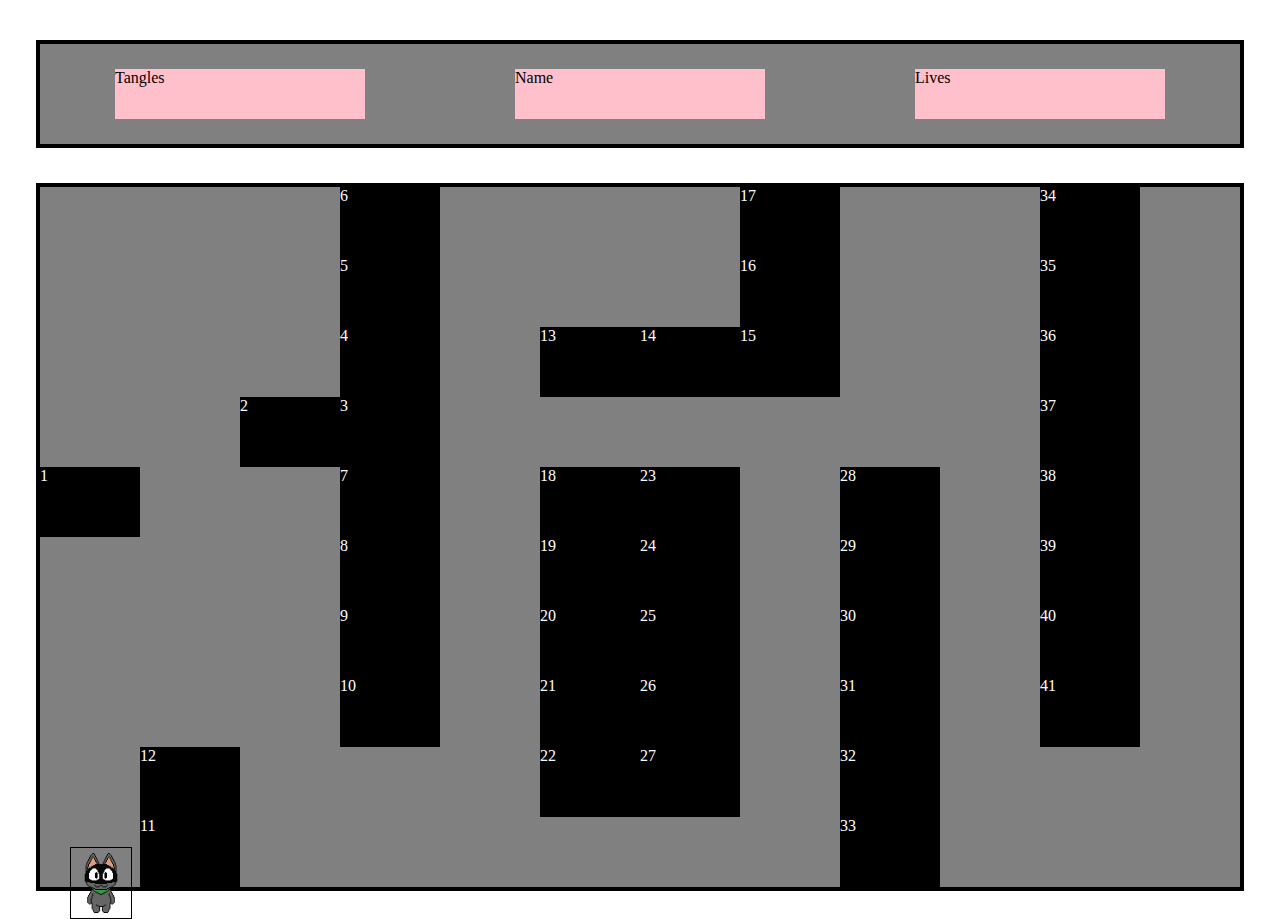
==== main.html @ 9133f144 "cat movement" ====
<!DOCTYPE html>
<html lang="en">

<head>
    <meta charset="UTF-8">
    <meta name="viewport" content="width=device-width, initial-scale=1.0">
    <link rel="stylesheet" href="./style.css">
    <script src="./index.js" type="module" defer></script>
    <title>Cat-otic</title>
</head>

<body>
    <div class="info">
        <div id="tangles" class="box">Tangles</div>
        <div id="name" class="box">Name</div>
        <div id="lives" class="box">Lives</div>
    </div>

    <div id="main-board">
       <div id="wall1" class="walls">1</div>
        <div id="wall2" class="walls">2</div>
        <div id="wall3" class="walls">3</div>
        <div id="wall4" class="walls">4</div>
        <div id="wall5" class="walls">5</div>
        <div id="wall6" class="walls">6</div>
        <div id="wall7" class="walls">7</div>
        <div id="wall8" class="walls">8</div>
        <div id="wall9" class="walls">9</div>
        <div id="wall10" class="walls">10</div>
        <div id="wall11" class="walls">11</div>
        <div id="wall12" class="walls">12</div>
        <div id="wall13" class="walls">13</div>
        <div id="wall14" class="walls">14</div>
        <div id="wall15" class="walls">15</div>
        <div id="wall16" class="walls">16</div>
        <div id="wall17" class="walls">17</div>
        <div id="wall18" class="walls">18</div>
        <div id="wall19" class="walls">19</div>
        <div id="wall20" class="walls">20</div>
        <div id="wall21" class="walls">21</div>
        <div id="wall22" class="walls">22</div>
        <div id="wall23" class="walls">23</div>
        <div id="wall24" class="walls">24</div>
        <div id="wall25" class="walls">25</div>
        <div id="wall26" class="walls">26</div>
        <div id="wall27" class="walls">27</div>
        <div id="wall28" class="walls">28</div>
        <div id="wall29" class="walls">29</div>
        <div id="wall30" class="walls">30</div>
        <div id="wall31" class="walls">31</div>
        <div id="wall32" class="walls">32</div>
        <div id="wall33" class="walls">33</div>
        <div id="wall34" class="walls">34</div>
        <div id="wall35" class="walls">35</div>
        <div id="wall36" class="walls">36</div>
        <div id="wall37" class="walls">37</div>
        <div id="wall38" class="walls">38</div>
        <div id="wall39" class="walls">39</div>
        <div id="wall40" class="walls">40</div>
        <div id="wall41" class="walls">41</div>
    </div>


</body>

</html>
---- style.css ----
.info {
    background-color: grey;
    display: flex;
    flex-direction: row;
    height: 100px;
    width: 1200px;
    margin: 0 auto;
    justify-content: space-around;
    align-items: center;
    margin-top: 40px;
    border: 4px solid;
}

.box {
    background-color: pink;
    height: 50px;
    width: 250px;
}

#main-board {
    background-color: grey;
    display: flex;
    height: 700px;
    width: 1200px;
    margin: 0 auto;
    margin-top: 35px;
    position: relative;
    border: 4px solid;
}

.walls {
    color: white;
    background-color: black;
    height: 70px;
    width: 100px;
}

#wall1 {
    margin-top: 280px;
    position: absolute;
}

#wall2 {
    margin-top: 210px;
    margin-left: 200px;
    position: absolute;
}

#wall3 {
    margin-top: 210px;
    margin-left: 300px;
    position: absolute;
}

#wall4 {
    margin-top: 140px;
    margin-left: 300px;
    position: absolute;
}

#wall5 {
    margin-top: 70px;
    margin-left: 300px;
    position: absolute;
}

#wall6 {
    margin-top: 0%;
    margin-left: 300px;
    position: absolute;
}

#wall7 {
    margin-top: 280px;
    margin-left: 300px;
    position: absolute;
}

#wall8 {
    margin-top: 350px;
    margin-left: 300px;
    position: absolute;
}

#wall9 {
    margin-top: 420px;
    margin-left: 300px;
    position: absolute;
}

#wall10 {
    margin-top: 490px;
    margin-left: 300px;
    position: absolute;
}

#wall11 {
    margin-top: 630px;
    margin-left: 100px;
    position: absolute;
}

#wall12 {
    margin-top: 560px;
    margin-left: 100px;
    position: absolute;
}

#wall13 {
    margin-top: 140px;
    margin-left: 500px;
    position: absolute;
}

#wall14 {
    margin-top: 140px;
    margin-left: 600px;
    position: absolute;
}

#wall15 {
    margin-top: 140px;
    margin-left: 700px;
    position: absolute;
}

#wall16 {
    margin-top: 70px;
    margin-left: 700px;
    position: absolute;
}

#wall17 {
    margin-top: 0px;
    margin-left: 700px;
    position: absolute;
}

#wall18 {
    margin-top: 280px;
    margin-left: 500px;
    position: absolute;
}

#wall19 {
    margin-top: 350px;
    margin-left: 500px;
    position: absolute;
}

#wall20 {
    margin-top: 420px;
    margin-left: 500px;
    position: absolute;
}

#wall21 {
    margin-top: 490px;
    margin-left: 500px;
    position: absolute;
}

#wall22 {
    margin-top: 560px;
    margin-left: 500px;
    position: absolute;
}

#wall23 {    
    margin-top: 280px;
    margin-left: 600px;
    position: absolute;
}

#wall24 {
    margin-top: 350px;
    margin-left: 600px;
    position: absolute;
}

#wall25 {
    margin-top: 420px;
    margin-left: 600px;
    position: absolute;
}

#wall26 {
    margin-top: 490px;
    margin-left: 600px;
    position: absolute;
}

#wall27 {
    margin-top: 560px;
    margin-left: 600px;
    position: absolute;
}

#wall28 {
    margin-top: 280px;
    margin-left: 800px;
    position: absolute;
}

#wall29 {
    margin-top: 350px;
    margin-left: 800px;
    position: absolute;
}

#wall30 {
    margin-top: 420px;
    margin-left: 800px;
    position: absolute;
}

#wall31 {
    margin-top: 490px;
    margin-left: 800px;
    position: absolute;
}
#wall32 {
    margin-top: 560px;
    margin-left: 800px;
    position: absolute;
}
#wall33 {
    margin-top: 630px;
    margin-left: 800px;
    position: absolute;
}
#wall34 {
    margin-top: 0px;
    margin-left: 1000px;
    position: absolute;
}
#wall35 {
    margin-top: 70px;
    margin-left: 1000px;
    position: absolute;
}
#wall36 {
    margin-top: 140px;
    margin-left: 1000px;
    position: absolute;
}
#wall37 {
    margin-top: 210px;
    margin-left: 1000px;
    position: absolute;
}
#wall38 {
    margin-top: 280px;
    margin-left: 1000px;
    position: absolute;
}
#wall39 {
    margin-top: 350px;
    margin-left: 1000px;
    position: absolute;
}
#wall40 {
    margin-top: 420px;
    margin-left: 1000px;
    position: absolute;
}
#wall41 {
    margin-top: 490px;
    margin-left: 1000px;
    position: absolute;
}

#cat {
    height: 70px;
    width: 60px;
    position: absolute;
    background-image: url(./source/img/michi\ juego.png);
    background-repeat: no-repeat;
    background-size: contain;
    border: solid 1px black;
    background-position: center;
}
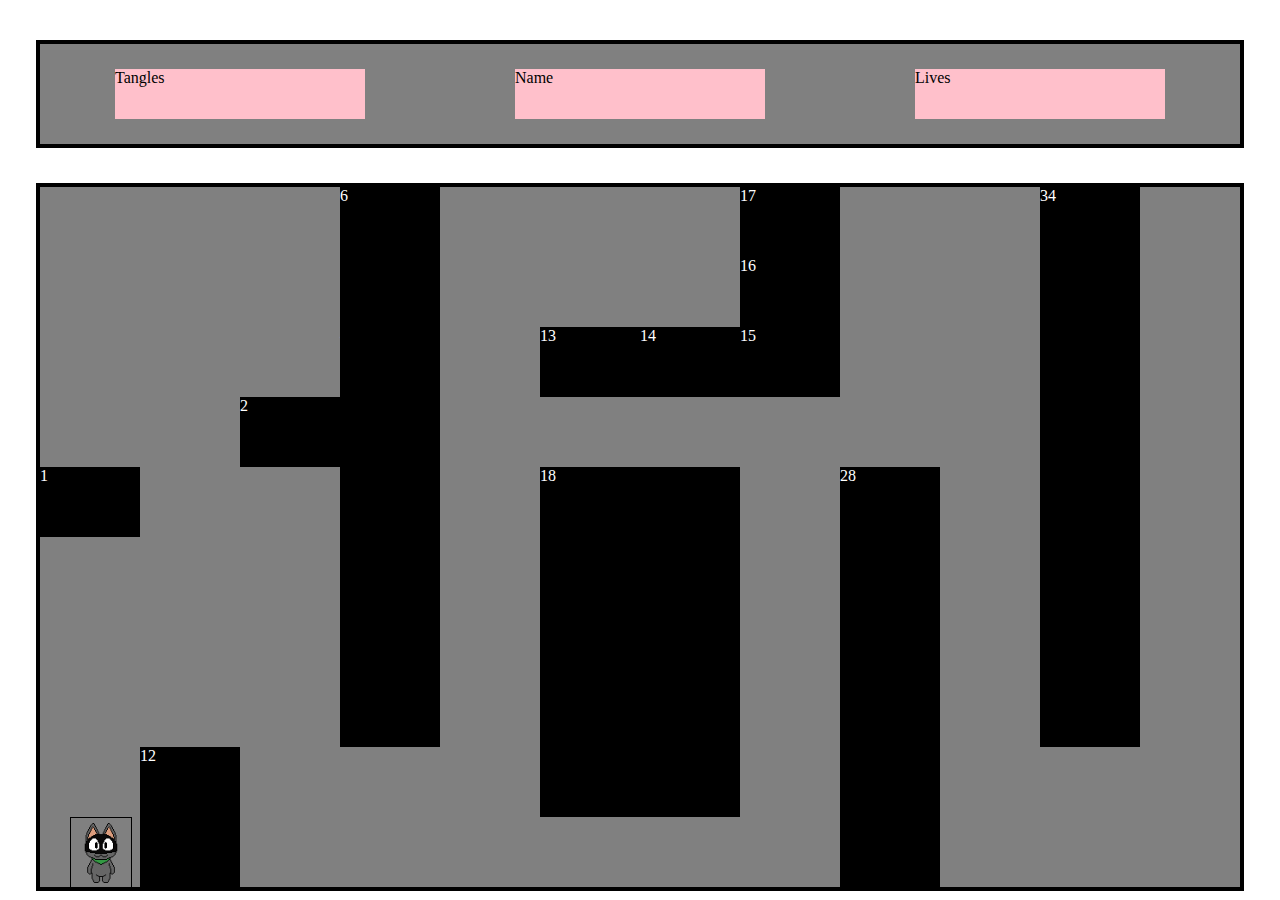
==== commit 7a53e2f0: "Fallo colisiones" ====
--- a/main.html
+++ b/main.html
@@ -23,11 +23,6 @@
         <div id="wall4" class="walls">4</div>
         <div id="wall5" class="walls">5</div>
         <div id="wall6" class="walls">6</div>
-        <div id="wall7" class="walls">7</div>
-        <div id="wall8" class="walls">8</div>
-        <div id="wall9" class="walls">9</div>
-        <div id="wall10" class="walls">10</div>
-        <div id="wall11" class="walls">11</div>
         <div id="wall12" class="walls">12</div>
         <div id="wall13" class="walls">13</div>
         <div id="wall14" class="walls">14</div>
@@ -35,29 +30,11 @@
         <div id="wall16" class="walls">16</div>
         <div id="wall17" class="walls">17</div>
         <div id="wall18" class="walls">18</div>
-        <div id="wall19" class="walls">19</div>
-        <div id="wall20" class="walls">20</div>
-        <div id="wall21" class="walls">21</div>
-        <div id="wall22" class="walls">22</div>
-        <div id="wall23" class="walls">23</div>
-        <div id="wall24" class="walls">24</div>
-        <div id="wall25" class="walls">25</div>
-        <div id="wall26" class="walls">26</div>
-        <div id="wall27" class="walls">27</div>
+       
         <div id="wall28" class="walls">28</div>
-        <div id="wall29" class="walls">29</div>
-        <div id="wall30" class="walls">30</div>
-        <div id="wall31" class="walls">31</div>
-        <div id="wall32" class="walls">32</div>
-        <div id="wall33" class="walls">33</div>
+        
         <div id="wall34" class="walls">34</div>
-        <div id="wall35" class="walls">35</div>
-        <div id="wall36" class="walls">36</div>
-        <div id="wall37" class="walls">37</div>
-        <div id="wall38" class="walls">38</div>
-        <div id="wall39" class="walls">39</div>
-        <div id="wall40" class="walls">40</div>
-        <div id="wall41" class="walls">41</div>
+       
     </div>
 
 
--- a/style.css
+++ b/style.css
@@ -28,248 +28,6 @@
     border: 4px solid;
 }
 
-.walls {
-    color: white;
-    background-color: black;
-    height: 70px;
-    width: 100px;
-}
-
-#wall1 {
-    margin-top: 280px;
-    position: absolute;
-}
-
-#wall2 {
-    margin-top: 210px;
-    margin-left: 200px;
-    position: absolute;
-}
-
-#wall3 {
-    margin-top: 210px;
-    margin-left: 300px;
-    position: absolute;
-}
-
-#wall4 {
-    margin-top: 140px;
-    margin-left: 300px;
-    position: absolute;
-}
-
-#wall5 {
-    margin-top: 70px;
-    margin-left: 300px;
-    position: absolute;
-}
-
-#wall6 {
-    margin-top: 0%;
-    margin-left: 300px;
-    position: absolute;
-}
-
-#wall7 {
-    margin-top: 280px;
-    margin-left: 300px;
-    position: absolute;
-}
-
-#wall8 {
-    margin-top: 350px;
-    margin-left: 300px;
-    position: absolute;
-}
-
-#wall9 {
-    margin-top: 420px;
-    margin-left: 300px;
-    position: absolute;
-}
-
-#wall10 {
-    margin-top: 490px;
-    margin-left: 300px;
-    position: absolute;
-}
-
-#wall11 {
-    margin-top: 630px;
-    margin-left: 100px;
-    position: absolute;
-}
-
-#wall12 {
-    margin-top: 560px;
-    margin-left: 100px;
-    position: absolute;
-}
-
-#wall13 {
-    margin-top: 140px;
-    margin-left: 500px;
-    position: absolute;
-}
-
-#wall14 {
-    margin-top: 140px;
-    margin-left: 600px;
-    position: absolute;
-}
-
-#wall15 {
-    margin-top: 140px;
-    margin-left: 700px;
-    position: absolute;
-}
-
-#wall16 {
-    margin-top: 70px;
-    margin-left: 700px;
-    position: absolute;
-}
-
-#wall17 {
-    margin-top: 0px;
-    margin-left: 700px;
-    position: absolute;
-}
-
-#wall18 {
-    margin-top: 280px;
-    margin-left: 500px;
-    position: absolute;
-}
-
-#wall19 {
-    margin-top: 350px;
-    margin-left: 500px;
-    position: absolute;
-}
-
-#wall20 {
-    margin-top: 420px;
-    margin-left: 500px;
-    position: absolute;
-}
-
-#wall21 {
-    margin-top: 490px;
-    margin-left: 500px;
-    position: absolute;
-}
-
-#wall22 {
-    margin-top: 560px;
-    margin-left: 500px;
-    position: absolute;
-}
-
-#wall23 {    
-    margin-top: 280px;
-    margin-left: 600px;
-    position: absolute;
-}
-
-#wall24 {
-    margin-top: 350px;
-    margin-left: 600px;
-    position: absolute;
-}
-
-#wall25 {
-    margin-top: 420px;
-    margin-left: 600px;
-    position: absolute;
-}
-
-#wall26 {
-    margin-top: 490px;
-    margin-left: 600px;
-    position: absolute;
-}
-
-#wall27 {
-    margin-top: 560px;
-    margin-left: 600px;
-    position: absolute;
-}
-
-#wall28 {
-    margin-top: 280px;
-    margin-left: 800px;
-    position: absolute;
-}
-
-#wall29 {
-    margin-top: 350px;
-    margin-left: 800px;
-    position: absolute;
-}
-
-#wall30 {
-    margin-top: 420px;
-    margin-left: 800px;
-    position: absolute;
-}
-
-#wall31 {
-    margin-top: 490px;
-    margin-left: 800px;
-    position: absolute;
-}
-#wall32 {
-    margin-top: 560px;
-    margin-left: 800px;
-    position: absolute;
-}
-#wall33 {
-    margin-top: 630px;
-    margin-left: 800px;
-    position: absolute;
-}
-#wall34 {
-    margin-top: 0px;
-    margin-left: 1000px;
-    position: absolute;
-}
-#wall35 {
-    margin-top: 70px;
-    margin-left: 1000px;
-    position: absolute;
-}
-#wall36 {
-    margin-top: 140px;
-    margin-left: 1000px;
-    position: absolute;
-}
-#wall37 {
-    margin-top: 210px;
-    margin-left: 1000px;
-    position: absolute;
-}
-#wall38 {
-    margin-top: 280px;
-    margin-left: 1000px;
-    position: absolute;
-}
-#wall39 {
-    margin-top: 350px;
-    margin-left: 1000px;
-    position: absolute;
-}
-#wall40 {
-    margin-top: 420px;
-    margin-left: 1000px;
-    position: absolute;
-}
-#wall41 {
-    margin-top: 490px;
-    margin-left: 1000px;
-    position: absolute;
-}
-
 #cat {
     height: 70px;
     width: 60px;
@@ -279,4 +37,119 @@
     background-size: contain;
     border: solid 1px black;
     background-position: center;
+}
+
+.walls {
+    color: white;
+    background-color: black;
+    height: 70px;
+    width: 100px;
+}
+
+#wall1 {
+    top: 280px;
+    position: absolute;
+}
+
+#wall2 {
+    top: 210px;
+    left: 200px;
+    position: absolute;
+}
+
+#wall3 {
+    top: 210px;
+    left: 300px;
+    position: absolute;
+}
+
+#wall4 {
+    top: 140px;
+    left: 300px;
+    position: absolute;
+}
+
+#wall5 {
+    top: 70px;
+    left: 300px;
+    position: absolute;
+}
+
+#wall6 {
+    top: 0;
+    left: 300px;
+    height: 560px;
+    position: absolute;
+}
+
+
+#wall12 {
+    top: 560px;
+    left: 100px;
+    height: 140px;
+    position: absolute;
+}
+
+#wall13 {
+    top: 140px;
+    left: 500px;
+    position: absolute;
+}
+
+#wall14 {
+    top: 140px;
+    left: 600px;
+    position: absolute;
+}
+
+#wall15 {
+    top: 140px;
+    left: 700px;
+    position: absolute;
+}
+
+#wall16 {
+    top: 70px;
+    left: 700px;
+    position: absolute;
+}
+
+#wall17 {
+    top: 0px;
+    left: 700px;
+    position: absolute;
+}
+
+#wall18 {
+    top: 280px;
+    left: 500px;
+    width: 200px;
+    height: 350px;
+    position: absolute;
+}
+
+#wall28 {
+    top: 280px;
+    left: 800px;
+    height: 420px;
+    position: absolute;
+}
+
+#wall34 {
+    top: 0px;
+    left: 1000px;
+    height: 560px;
+    position: absolute;
+}
+
+
+#cat {
+    height: 70px;
+    width: 60px;
+    position: absolute;
+    background-image: url(./source/img/michi\ juego.png);
+    background-repeat: no-repeat;
+    background-size: contain;
+    /**border: solid 1px black;**/
+    background-position: center;
 }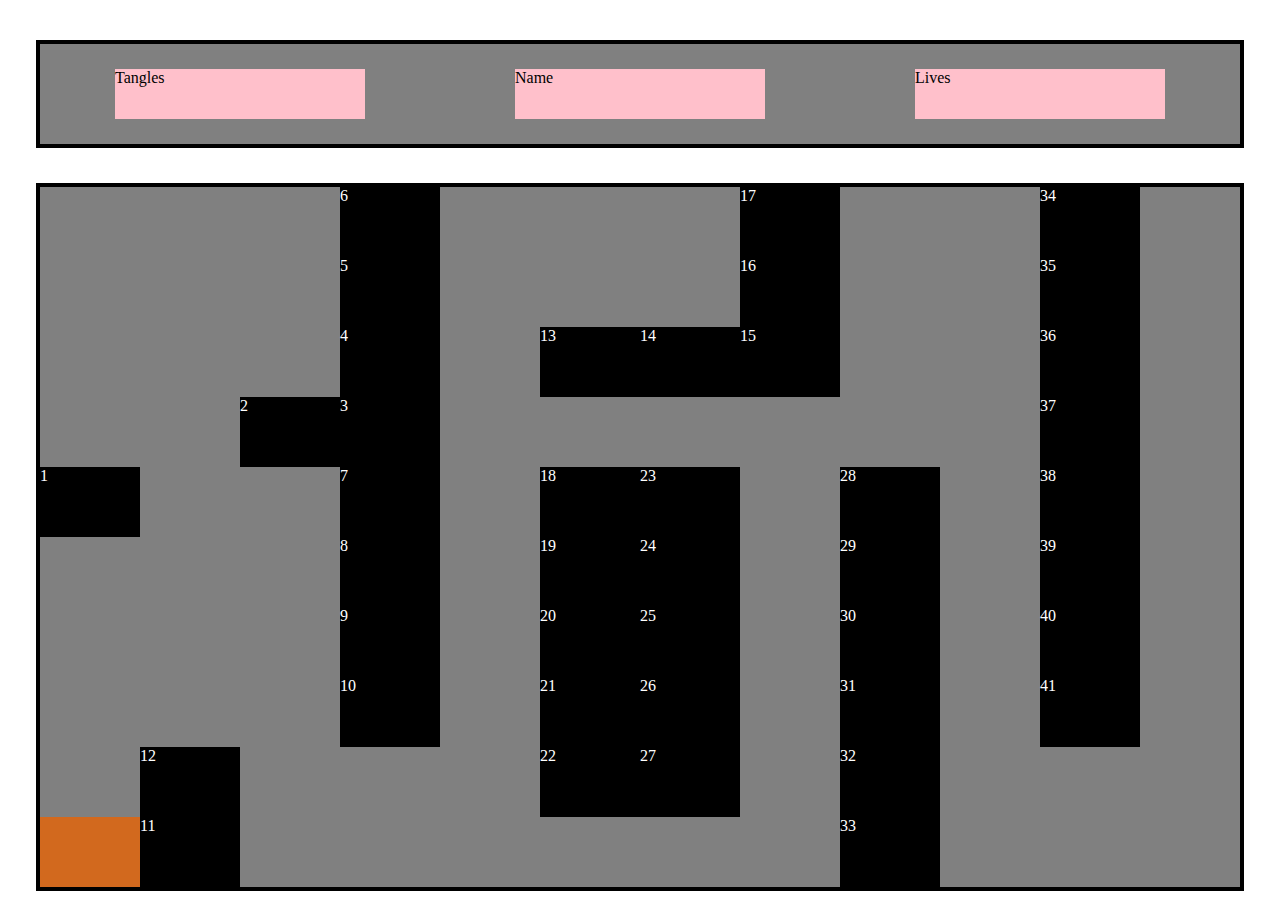
==== commit de01e8cf: "collisions done" ====
--- a/main.html
+++ b/main.html
@@ -17,12 +17,17 @@
     </div>
 
     <div id="main-board">
-       <div id="wall1" class="walls">1</div>
+        <div id="wall1" class="walls">1</div>
         <div id="wall2" class="walls">2</div>
         <div id="wall3" class="walls">3</div>
         <div id="wall4" class="walls">4</div>
         <div id="wall5" class="walls">5</div>
         <div id="wall6" class="walls">6</div>
+        <div id="wall7" class="walls">7</div>
+        <div id="wall8" class="walls">8</div>
+        <div id="wall9" class="walls">9</div>
+        <div id="wall10" class="walls">10</div>
+        <div id="wall11" class="walls">11</div>
         <div id="wall12" class="walls">12</div>
         <div id="wall13" class="walls">13</div>
         <div id="wall14" class="walls">14</div>
@@ -30,10 +35,29 @@
         <div id="wall16" class="walls">16</div>
         <div id="wall17" class="walls">17</div>
         <div id="wall18" class="walls">18</div>
-       
+        <div id="wall19" class="walls">19</div>
+        <div id="wall20" class="walls">20</div>
+        <div id="wall21" class="walls">21</div>
+        <div id="wall22" class="walls">22</div>
+        <div id="wall23" class="walls">23</div>
+        <div id="wall24" class="walls">24</div>
+        <div id="wall25" class="walls">25</div>
+        <div id="wall26" class="walls">26</div>
+        <div id="wall27" class="walls">27</div>
         <div id="wall28" class="walls">28</div>
-        
+        <div id="wall29" class="walls">29</div>
+        <div id="wall30" class="walls">30</div>
+        <div id="wall31" class="walls">31</div>
+        <div id="wall32" class="walls">32</div>
+        <div id="wall33" class="walls">33</div>
         <div id="wall34" class="walls">34</div>
+        <div id="wall35" class="walls">35</div>
+        <div id="wall36" class="walls">36</div>
+        <div id="wall37" class="walls">37</div>
+        <div id="wall38" class="walls">38</div>
+        <div id="wall39" class="walls">39</div>
+        <div id="wall40" class="walls">40</div>
+        <div id="wall41" class="walls">41</div>
        
     </div>
 
--- a/style.css
+++ b/style.css
@@ -30,13 +30,14 @@
 
 #cat {
     height: 70px;
-    width: 60px;
-    position: absolute;
-    background-image: url(./source/img/michi\ juego.png);
+    width: 100px;
+    position: absolute;
+    background-color: chocolate;
+   /*background-image: url(./source/img/michi\ juego.png);
     background-repeat: no-repeat;
     background-size: contain;
     border: solid 1px black;
-    background-position: center;
+    background-position: center;*/
 }
 
 .walls {
@@ -47,109 +48,236 @@
 }
 
 #wall1 {
-    top: 280px;
+    margin-top: 280px;
     position: absolute;
 }
 
 #wall2 {
-    top: 210px;
-    left: 200px;
+    margin-top: 210px;
+    margin-left: 200px;
     position: absolute;
 }
 
 #wall3 {
-    top: 210px;
-    left: 300px;
+    margin-top: 210px;
+    margin-left: 300px;
     position: absolute;
 }
 
 #wall4 {
-    top: 140px;
-    left: 300px;
+    margin-top: 140px;
+    margin-left: 300px;
     position: absolute;
 }
 
 #wall5 {
-    top: 70px;
-    left: 300px;
+    margin-top: 70px;
+    margin-left: 300px;
     position: absolute;
 }
 
 #wall6 {
-    top: 0;
-    left: 300px;
-    height: 560px;
-    position: absolute;
-}
-
+    margin-top: 0%;
+    margin-left: 300px;
+    position: absolute;
+}
+
+#wall7 {
+    margin-top: 280px;
+    margin-left: 300px;
+    position: absolute;
+}
+
+#wall8 {
+    margin-top: 350px;
+    margin-left: 300px;
+    position: absolute;
+}
+
+#wall9 {
+    margin-top: 420px;
+    margin-left: 300px;
+    position: absolute;
+}
+
+#wall10 {
+    margin-top: 490px;
+    margin-left: 300px;
+    position: absolute;
+}
+
+#wall11 {
+    margin-top: 630px;
+    margin-left: 100px;
+    position: absolute;
+}
 
 #wall12 {
-    top: 560px;
-    left: 100px;
-    height: 140px;
+    margin-top: 560px;
+    margin-left: 100px;
     position: absolute;
 }
 
 #wall13 {
-    top: 140px;
-    left: 500px;
+    margin-top: 140px;
+    margin-left: 500px;
     position: absolute;
 }
 
 #wall14 {
-    top: 140px;
-    left: 600px;
+    margin-top: 140px;
+    margin-left: 600px;
     position: absolute;
 }
 
 #wall15 {
-    top: 140px;
-    left: 700px;
+    margin-top: 140px;
+    margin-left: 700px;
     position: absolute;
 }
 
 #wall16 {
-    top: 70px;
-    left: 700px;
+    margin-top: 70px;
+    margin-left: 700px;
     position: absolute;
 }
 
 #wall17 {
-    top: 0px;
-    left: 700px;
+    margin-top: 0px;
+    margin-left: 700px;
     position: absolute;
 }
 
 #wall18 {
-    top: 280px;
-    left: 500px;
-    width: 200px;
-    height: 350px;
+    margin-top: 280px;
+    margin-left: 500px;
+    position: absolute;
+}
+
+#wall19 {
+    margin-top: 350px;
+    margin-left: 500px;
+    position: absolute;
+}
+
+#wall20 {
+    margin-top: 420px;
+    margin-left: 500px;
+    position: absolute;
+}
+
+#wall21 {
+    margin-top: 490px;
+    margin-left: 500px;
+    position: absolute;
+}
+
+#wall22 {
+    margin-top: 560px;
+    margin-left: 500px;
+    position: absolute;
+}
+
+#wall23 {    
+    margin-top: 280px;
+    margin-left: 600px;
+    position: absolute;
+}
+
+#wall24 {
+    margin-top: 350px;
+    margin-left: 600px;
+    position: absolute;
+}
+
+#wall25 {
+    margin-top: 420px;
+    margin-left: 600px;
+    position: absolute;
+}
+
+#wall26 {
+    margin-top: 490px;
+    margin-left: 600px;
+    position: absolute;
+}
+
+#wall27 {
+    margin-top: 560px;
+    margin-left: 600px;
     position: absolute;
 }
 
 #wall28 {
-    top: 280px;
-    left: 800px;
-    height: 420px;
-    position: absolute;
-}
-
+    margin-top: 280px;
+    margin-left: 800px;
+    position: absolute;
+}
+
+#wall29 {
+    margin-top: 350px;
+    margin-left: 800px;
+    position: absolute;
+}
+
+#wall30 {
+    margin-top: 420px;
+    margin-left: 800px;
+    position: absolute;
+}
+
+#wall31 {
+    margin-top: 490px;
+    margin-left: 800px;
+    position: absolute;
+}
+#wall32 {
+    margin-top: 560px;
+    margin-left: 800px;
+    position: absolute;
+}
+#wall33 {
+    margin-top: 630px;
+    margin-left: 800px;
+    position: absolute;
+}
 #wall34 {
-    top: 0px;
-    left: 1000px;
-    height: 560px;
-    position: absolute;
-}
-
-
-#cat {
-    height: 70px;
-    width: 60px;
-    position: absolute;
-    background-image: url(./source/img/michi\ juego.png);
-    background-repeat: no-repeat;
-    background-size: contain;
-    /**border: solid 1px black;**/
-    background-position: center;
-}+    margin-top: 0px;
+    margin-left: 1000px;
+    position: absolute;
+}
+#wall35 {
+    margin-top: 70px;
+    margin-left: 1000px;
+    position: absolute;
+}
+#wall36 {
+    margin-top: 140px;
+    margin-left: 1000px;
+    position: absolute;
+}
+#wall37 {
+    margin-top: 210px;
+    margin-left: 1000px;
+    position: absolute;
+}
+#wall38 {
+    margin-top: 280px;
+    margin-left: 1000px;
+    position: absolute;
+}
+#wall39 {
+    margin-top: 350px;
+    margin-left: 1000px;
+    position: absolute;
+}
+#wall40 {
+    margin-top: 420px;
+    margin-left: 1000px;
+    position: absolute;
+}
+#wall41 {
+    margin-top: 490px;
+    margin-left: 1000px;
+    position: absolute;
+}
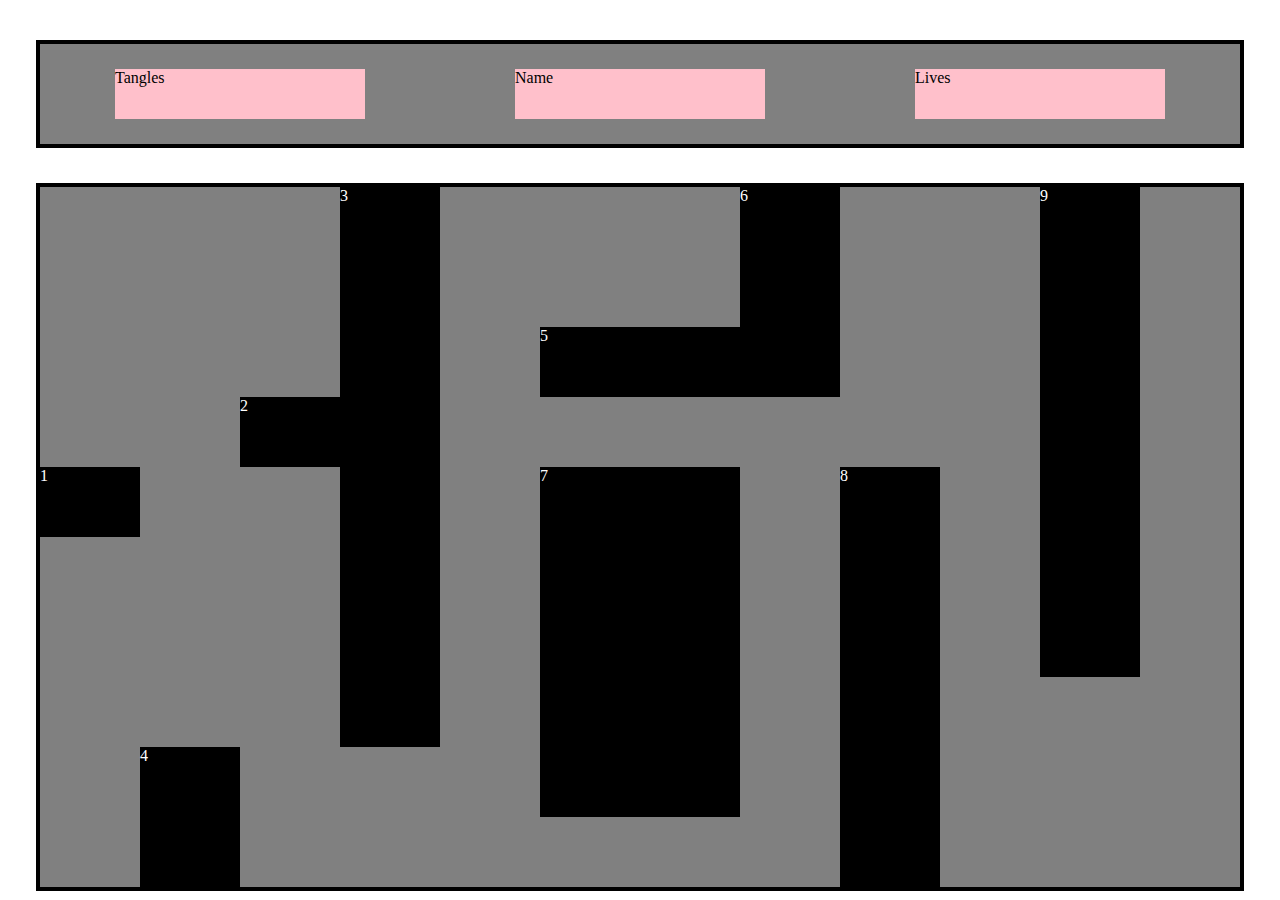
==== commit 28c2a2a9: "divs colocados correctamente" ====
--- a/main.html
+++ b/main.html
@@ -5,7 +5,7 @@
     <meta charset="UTF-8">
     <meta name="viewport" content="width=device-width, initial-scale=1.0">
     <link rel="stylesheet" href="./style.css">
-    <script src="./index.js" type="module" defer></script>
+    <script src="./script.js" type="module" defer></script>
     <title>Cat-otic</title>
 </head>
 
@@ -26,41 +26,8 @@
         <div id="wall7" class="walls">7</div>
         <div id="wall8" class="walls">8</div>
         <div id="wall9" class="walls">9</div>
-        <div id="wall10" class="walls">10</div>
-        <div id="wall11" class="walls">11</div>
-        <div id="wall12" class="walls">12</div>
-        <div id="wall13" class="walls">13</div>
-        <div id="wall14" class="walls">14</div>
-        <div id="wall15" class="walls">15</div>
-        <div id="wall16" class="walls">16</div>
-        <div id="wall17" class="walls">17</div>
-        <div id="wall18" class="walls">18</div>
-        <div id="wall19" class="walls">19</div>
-        <div id="wall20" class="walls">20</div>
-        <div id="wall21" class="walls">21</div>
-        <div id="wall22" class="walls">22</div>
-        <div id="wall23" class="walls">23</div>
-        <div id="wall24" class="walls">24</div>
-        <div id="wall25" class="walls">25</div>
-        <div id="wall26" class="walls">26</div>
-        <div id="wall27" class="walls">27</div>
-        <div id="wall28" class="walls">28</div>
-        <div id="wall29" class="walls">29</div>
-        <div id="wall30" class="walls">30</div>
-        <div id="wall31" class="walls">31</div>
-        <div id="wall32" class="walls">32</div>
-        <div id="wall33" class="walls">33</div>
-        <div id="wall34" class="walls">34</div>
-        <div id="wall35" class="walls">35</div>
-        <div id="wall36" class="walls">36</div>
-        <div id="wall37" class="walls">37</div>
-        <div id="wall38" class="walls">38</div>
-        <div id="wall39" class="walls">39</div>
-        <div id="wall40" class="walls">40</div>
-        <div id="wall41" class="walls">41</div>
-       
+
     </div>
-
 
 </body>
 
--- a/style.css
+++ b/style.css
@@ -33,11 +33,18 @@
     width: 100px;
     position: absolute;
     background-color: chocolate;
-   /*background-image: url(./source/img/michi\ juego.png);
+    background-image: url(./source/img/michi\ juego.png);
     background-repeat: no-repeat;
     background-size: contain;
-    border: solid 1px black;
-    background-position: center;*/
+    /*border: solid 1px black;*/
+    background-position: center;
+}
+
+#bullet {
+    height: 10px;
+    width: 10px;
+    position: absolute;
+    background-color: yellow;
 }
 
 .walls {
@@ -48,236 +55,62 @@
 }
 
 #wall1 {
-    margin-top: 280px;
+    top: 280px;
     position: absolute;
 }
 
 #wall2 {
-    margin-top: 210px;
-    margin-left: 200px;
+    top: 210px;
+    left: 200px;
     position: absolute;
 }
 
 #wall3 {
-    margin-top: 210px;
-    margin-left: 300px;
+    top: 0px;
+    left: 300px;
+    height: 560px;
     position: absolute;
 }
 
 #wall4 {
-    margin-top: 140px;
-    margin-left: 300px;
+    margin-top: 560px;
+    margin-left: 100px;
+    height: 140px;
     position: absolute;
 }
 
 #wall5 {
-    margin-top: 70px;
-    margin-left: 300px;
+    top: 140px;
+    left: 500px;
+    width: 200px;
     position: absolute;
 }
 
 #wall6 {
-    margin-top: 0%;
-    margin-left: 300px;
+    top: 0px;
+    left: 700px;
+    height: 210px;
     position: absolute;
 }
 
 #wall7 {
-    margin-top: 280px;
-    margin-left: 300px;
+    top: 280px;
+    left: 500px;
+    height: 350px;
+    width: 200px;
     position: absolute;
 }
 
 #wall8 {
-    margin-top: 350px;
-    margin-left: 300px;
+    top: 280px;
+    left: 800px;
+    height: 420px;
     position: absolute;
 }
 
 #wall9 {
-    margin-top: 420px;
-    margin-left: 300px;
+    top: 0px;
+    left: 1000px;
+    height: 490px;
     position: absolute;
 }
-
-#wall10 {
-    margin-top: 490px;
-    margin-left: 300px;
-    position: absolute;
-}
-
-#wall11 {
-    margin-top: 630px;
-    margin-left: 100px;
-    position: absolute;
-}
-
-#wall12 {
-    margin-top: 560px;
-    margin-left: 100px;
-    position: absolute;
-}
-
-#wall13 {
-    margin-top: 140px;
-    margin-left: 500px;
-    position: absolute;
-}
-
-#wall14 {
-    margin-top: 140px;
-    margin-left: 600px;
-    position: absolute;
-}
-
-#wall15 {
-    margin-top: 140px;
-    margin-left: 700px;
-    position: absolute;
-}
-
-#wall16 {
-    margin-top: 70px;
-    margin-left: 700px;
-    position: absolute;
-}
-
-#wall17 {
-    margin-top: 0px;
-    margin-left: 700px;
-    position: absolute;
-}
-
-#wall18 {
-    margin-top: 280px;
-    margin-left: 500px;
-    position: absolute;
-}
-
-#wall19 {
-    margin-top: 350px;
-    margin-left: 500px;
-    position: absolute;
-}
-
-#wall20 {
-    margin-top: 420px;
-    margin-left: 500px;
-    position: absolute;
-}
-
-#wall21 {
-    margin-top: 490px;
-    margin-left: 500px;
-    position: absolute;
-}
-
-#wall22 {
-    margin-top: 560px;
-    margin-left: 500px;
-    position: absolute;
-}
-
-#wall23 {    
-    margin-top: 280px;
-    margin-left: 600px;
-    position: absolute;
-}
-
-#wall24 {
-    margin-top: 350px;
-    margin-left: 600px;
-    position: absolute;
-}
-
-#wall25 {
-    margin-top: 420px;
-    margin-left: 600px;
-    position: absolute;
-}
-
-#wall26 {
-    margin-top: 490px;
-    margin-left: 600px;
-    position: absolute;
-}
-
-#wall27 {
-    margin-top: 560px;
-    margin-left: 600px;
-    position: absolute;
-}
-
-#wall28 {
-    margin-top: 280px;
-    margin-left: 800px;
-    position: absolute;
-}
-
-#wall29 {
-    margin-top: 350px;
-    margin-left: 800px;
-    position: absolute;
-}
-
-#wall30 {
-    margin-top: 420px;
-    margin-left: 800px;
-    position: absolute;
-}
-
-#wall31 {
-    margin-top: 490px;
-    margin-left: 800px;
-    position: absolute;
-}
-#wall32 {
-    margin-top: 560px;
-    margin-left: 800px;
-    position: absolute;
-}
-#wall33 {
-    margin-top: 630px;
-    margin-left: 800px;
-    position: absolute;
-}
-#wall34 {
-    margin-top: 0px;
-    margin-left: 1000px;
-    position: absolute;
-}
-#wall35 {
-    margin-top: 70px;
-    margin-left: 1000px;
-    position: absolute;
-}
-#wall36 {
-    margin-top: 140px;
-    margin-left: 1000px;
-    position: absolute;
-}
-#wall37 {
-    margin-top: 210px;
-    margin-left: 1000px;
-    position: absolute;
-}
-#wall38 {
-    margin-top: 280px;
-    margin-left: 1000px;
-    position: absolute;
-}
-#wall39 {
-    margin-top: 350px;
-    margin-left: 1000px;
-    position: absolute;
-}
-#wall40 {
-    margin-top: 420px;
-    margin-left: 1000px;
-    position: absolute;
-}
-#wall41 {
-    margin-top: 490px;
-    margin-left: 1000px;
-    position: absolute;
-}
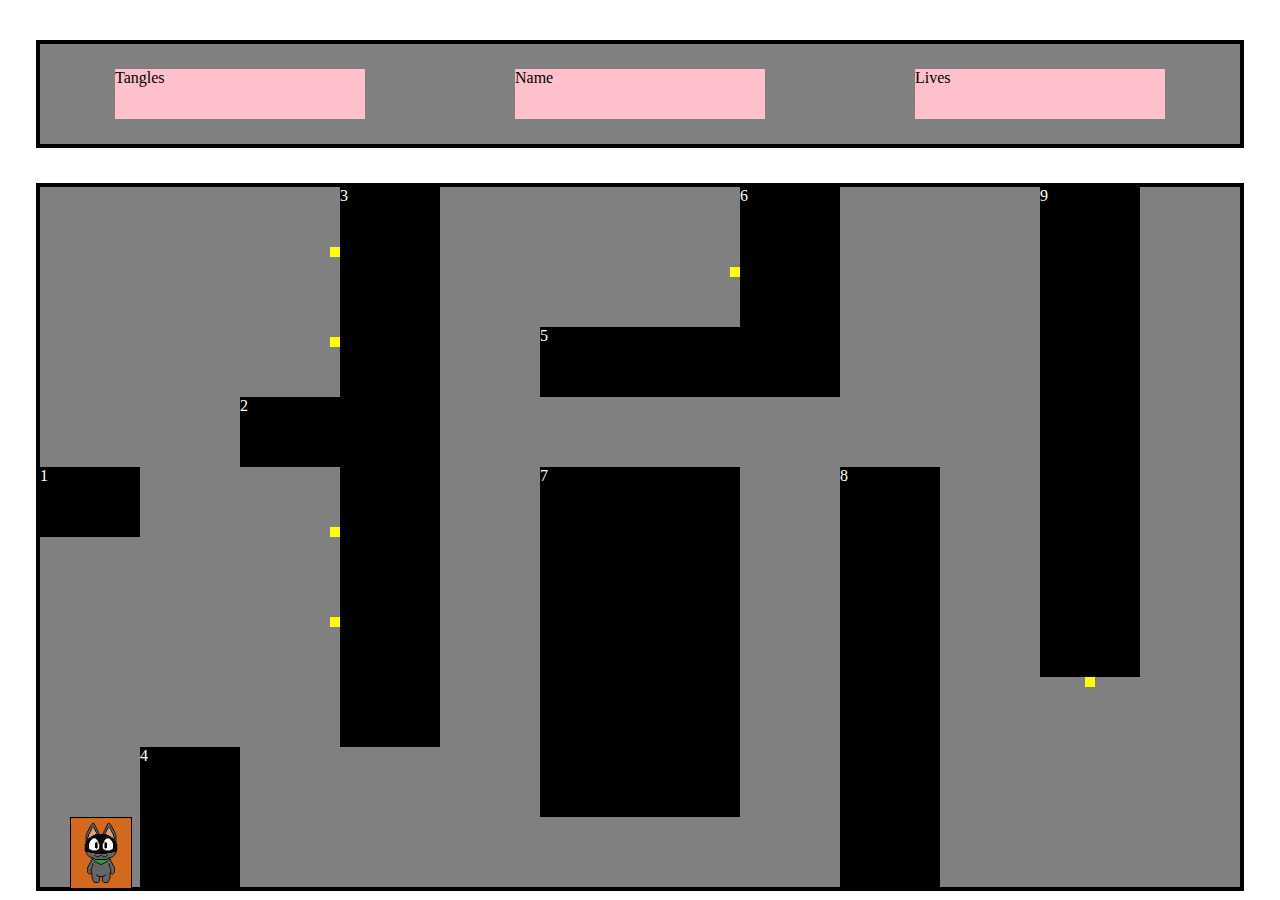
==== commit 5acfcb7c: "balas situadas en su sitio pero sin movimiento" ====
--- a/main.html
+++ b/main.html
@@ -5,27 +5,27 @@
     <meta charset="UTF-8">
     <meta name="viewport" content="width=device-width, initial-scale=1.0">
     <link rel="stylesheet" href="./style.css">
-    <script src="./script.js" type="module" defer></script>
+    <script src="./index.js" type="module" defer></script>
     <title>Cat-otic</title>
 </head>
 
 <body>
-    <div class="info">
-        <div id="tangles" class="box">Tangles</div>
-        <div id="name" class="box">Name</div>
-        <div id="lives" class="box">Lives</div>
+    <div class='info'>
+        <div id='tangles' class='box'>Tangles</div>
+        <div id='name' class='box'>Name</div>
+        <div id='lives' class='box'>Lives</div>
     </div>
 
-    <div id="main-board">
-        <div id="wall1" class="walls">1</div>
-        <div id="wall2" class="walls">2</div>
-        <div id="wall3" class="walls">3</div>
-        <div id="wall4" class="walls">4</div>
-        <div id="wall5" class="walls">5</div>
-        <div id="wall6" class="walls">6</div>
-        <div id="wall7" class="walls">7</div>
-        <div id="wall8" class="walls">8</div>
-        <div id="wall9" class="walls">9</div>
+    <div id='main-board'>
+        <div id='wall1' class='walls'>1</div>
+        <div id='wall2' class='walls'>2</div>
+        <div id='wall3' class='walls'>3</div>
+        <div id='wall4' class='walls'>4</div>
+        <div id='wall5' class='walls'>5</div>
+        <div id='wall6' class='walls'>6</div>
+        <div id='wall7' class='walls'>7</div>
+        <div id='wall8' class='walls'>8</div>
+        <div id='wall9' class='walls'>9</div>
 
     </div>
 
--- a/style.css
+++ b/style.css
@@ -30,21 +30,22 @@
 
 #cat {
     height: 70px;
-    width: 100px;
+    width: 60px;
     position: absolute;
     background-color: chocolate;
     background-image: url(./source/img/michi\ juego.png);
     background-repeat: no-repeat;
     background-size: contain;
-    /*border: solid 1px black;*/
+    border: solid 1px black;
     background-position: center;
 }
 
-#bullet {
+.bullet {
     height: 10px;
     width: 10px;
     position: absolute;
     background-color: yellow;
+    background-image:
 }
 
 .walls {
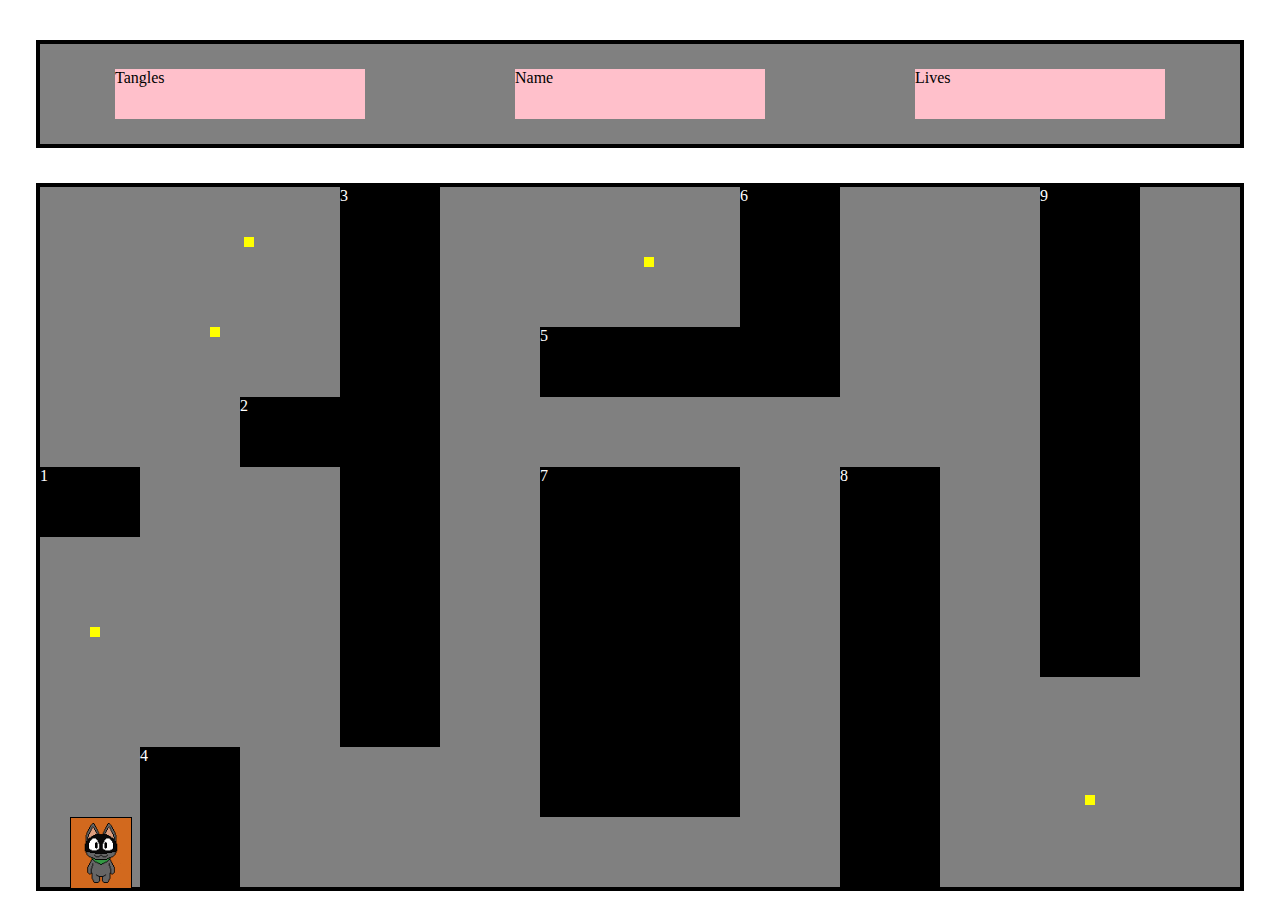
==== commit 4a63ce54: "wool create" ====
--- a/main.html
+++ b/main.html
@@ -9,26 +9,24 @@
     <title>Cat-otic</title>
 </head>
 
-<body>
-    <div class='info'>
-        <div id='tangles' class='box'>Tangles</div>
-        <div id='name' class='box'>Name</div>
-        <div id='lives' class='box'>Lives</div>
+<body id="cielo">
+    <div class="info">
+        <div id="tangles" class="box">Tangles</div>
+        <div id="name" class="box">Name</div>
+        <div id="lives" class="box">Lives</div>
     </div>
-
-    <div id='main-board'>
-        <div id='wall1' class='walls'>1</div>
-        <div id='wall2' class='walls'>2</div>
-        <div id='wall3' class='walls'>3</div>
-        <div id='wall4' class='walls'>4</div>
-        <div id='wall5' class='walls'>5</div>
-        <div id='wall6' class='walls'>6</div>
-        <div id='wall7' class='walls'>7</div>
-        <div id='wall8' class='walls'>8</div>
-        <div id='wall9' class='walls'>9</div>
-
-    </div>
-
+        <div id='main-board'>
+            <div id='wall1' class='walls'>1</div>
+            <div id='wall2' class='walls'>2</div>
+            <div id='wall3' class='walls'>3</div>
+            <div id='wall4' class='walls'>4</div>
+            <div id='wall5' class='walls'>5</div>
+            <div id='wall6' class='walls'>6</div>
+            <div id='wall7' class='walls'>7</div>
+            <div id='wall8' class='walls'>8</div>
+            <div id='wall9' class='walls'>9</div>
+    
+        </div>
 </body>
 
 </html>--- a/style.css
+++ b/style.css
@@ -15,6 +15,10 @@
     background-color: pink;
     height: 50px;
     width: 250px;
+}
+
+#cielo{
+    background-image: url(./source/img/cielo.jpg);
 }
 
 #main-board {
@@ -40,12 +44,17 @@
     background-position: center;
 }
 
+.wool{
+    height: 50px;
+    width: 50px;
+    position: absolute;
+    color: rgb(10, 81, 105);
+}
 .bullet {
     height: 10px;
     width: 10px;
     position: absolute;
     background-color: yellow;
-    background-image:
 }
 
 .walls {
@@ -114,4 +123,4 @@
     left: 1000px;
     height: 490px;
     position: absolute;
-}
+}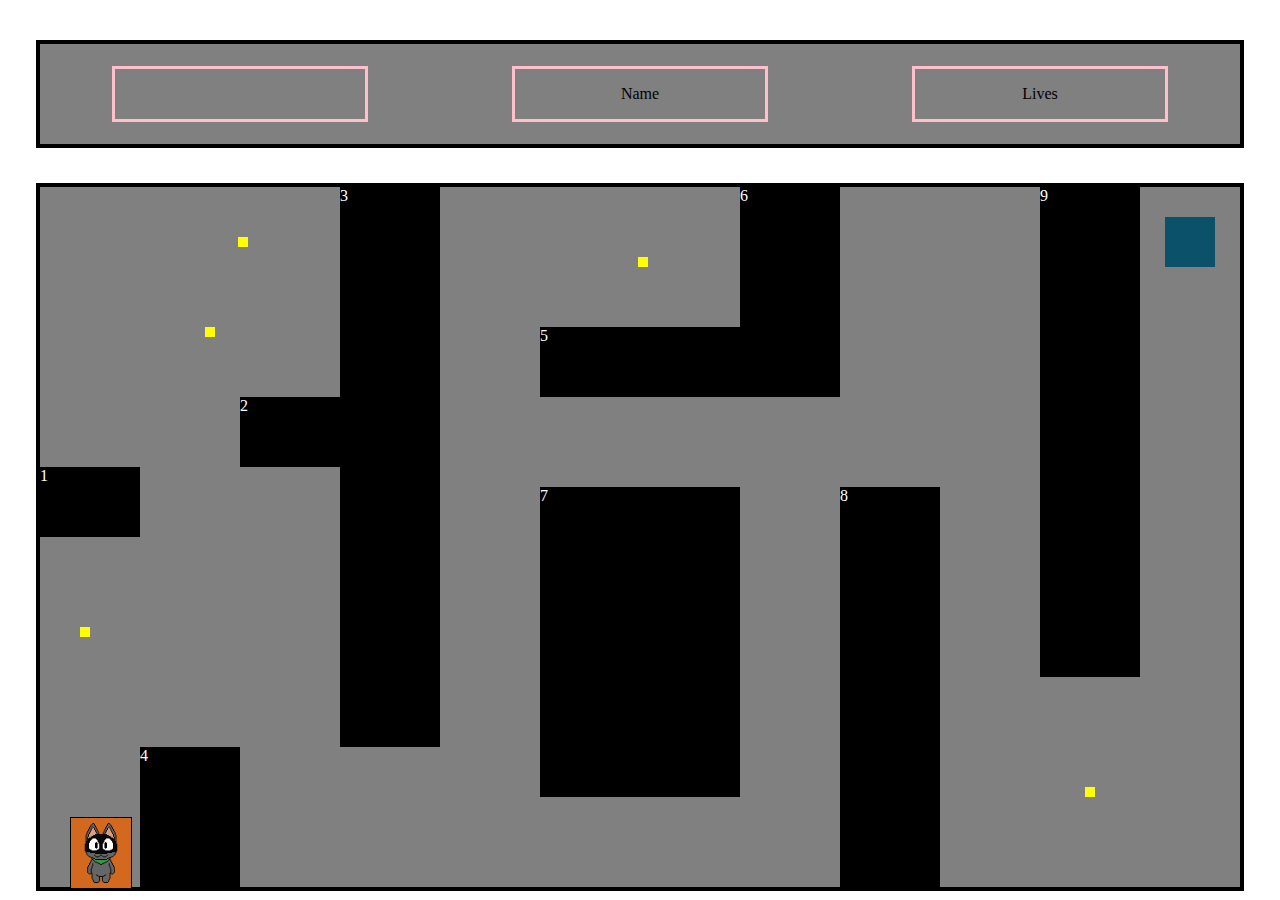
==== commit 9d0ac739: "ovillos" ====
--- a/main.html
+++ b/main.html
@@ -9,11 +9,16 @@
     <title>Cat-otic</title>
 </head>
 
-<body id="cielo">
-    <div class="info">
-        <div id="tangles" class="box">Tangles</div>
-        <div id="name" class="box">Name</div>
-        <div id="lives" class="box">Lives</div>
+<body id='cielo'>
+    <div class='info'>
+        <div id='tangles' class='box'>
+            <div class='tanglesdiv' id='div1n'></div>
+            <div class='tanglesdiv' id='div2n'></div>
+            <div class='tanglesdiv' id='div3n'></div>
+            <div class='tanglesdiv' id="div4n"></div>
+    </div>
+        <div id='name' class='box'>Name</div>
+        <div id='lives' class='box'>Lives</div>
     </div>
         <div id='main-board'>
             <div id='wall1' class='walls'>1</div>
--- a/style.css
+++ b/style.css
@@ -12,9 +12,36 @@
 }
 
 .box {
-    background-color: pink;
+    display: flex;
+    flex-direction: row;
+    justify-content: space-evenly;
+    align-items: center;
+    border: solid pink;
     height: 50px;
     width: 250px;
+}
+.tanglesdiv{
+    display: none;
+}
+#div1n{
+    height: 40px;
+    width: 40px;
+    background-color: blueviolet;
+}
+#div2n{
+    height: 40px;
+    width: 40px;
+    background-color: blueviolet;
+}
+#div3n{
+    height: 40px;
+    width: 40px;
+    background-color: blueviolet;
+}
+#div4n{
+    height: 40px;
+    width: 40px;
+    background-color: blueviolet;
 }
 
 #cielo{
@@ -44,12 +71,13 @@
     background-position: center;
 }
 
-.wool{
+.tangle{
     height: 50px;
     width: 50px;
     position: absolute;
-    color: rgb(10, 81, 105);
+    background-color: rgb(10, 81, 105);
 }
+
 .bullet {
     height: 10px;
     width: 10px;
@@ -104,17 +132,17 @@
 }
 
 #wall7 {
-    top: 280px;
+    top: 300px;
     left: 500px;
-    height: 350px;
+    height: 310px;
     width: 200px;
     position: absolute;
 }
 
 #wall8 {
-    top: 280px;
+    top: 300px;
     left: 800px;
-    height: 420px;
+    height: 400px;
     position: absolute;
 }
 
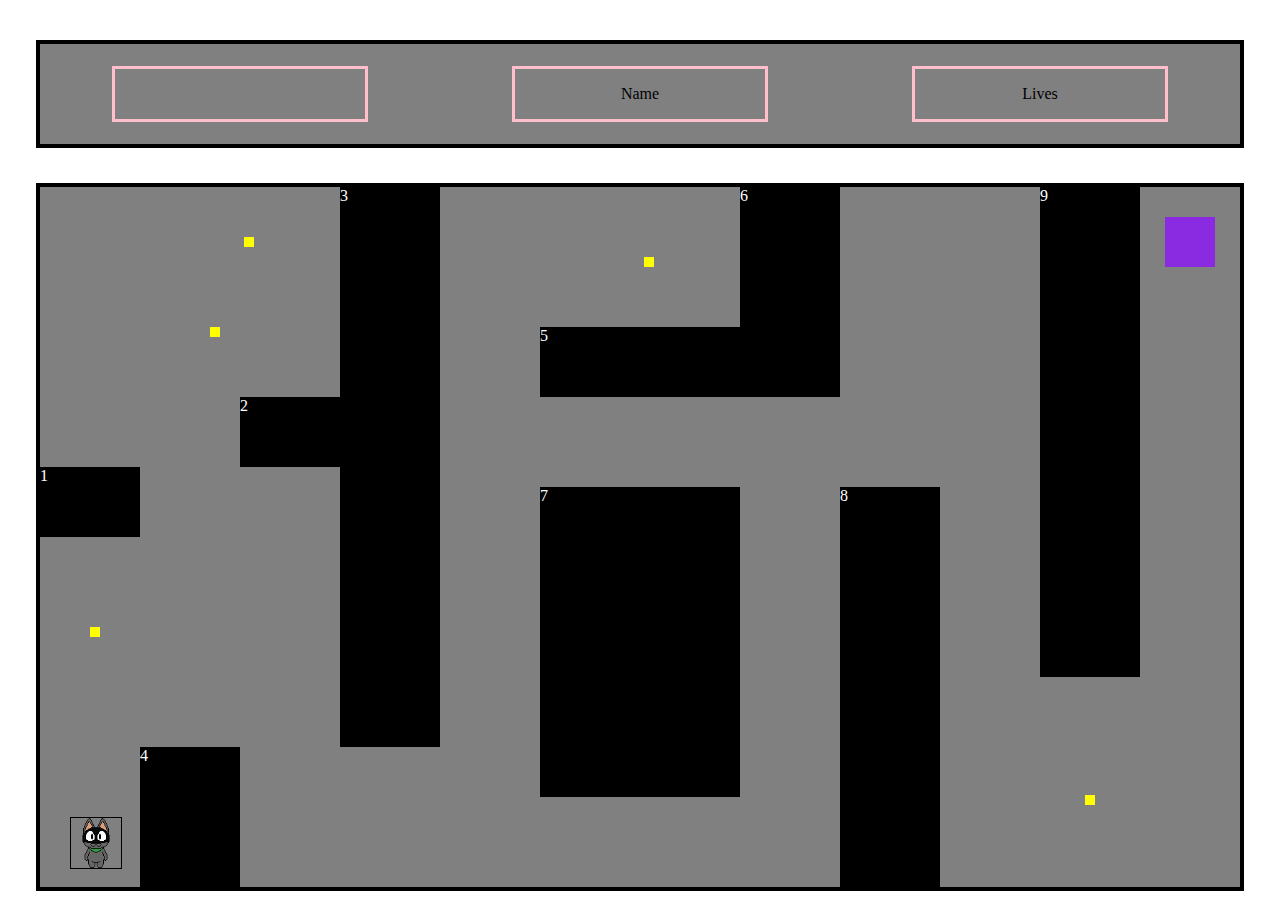
==== commit a751e582: "tangles fix" ====
--- a/main.html
+++ b/main.html
@@ -16,7 +16,7 @@
             <div class='tanglesdiv' id='div2n'></div>
             <div class='tanglesdiv' id='div3n'></div>
             <div class='tanglesdiv' id="div4n"></div>
-    </div>
+        </div>
         <div id='name' class='box'>Name</div>
         <div id='lives' class='box'>Lives</div>
     </div>
--- a/style.css
+++ b/style.css
@@ -12,6 +12,7 @@
 }
 
 .box {
+
     display: flex;
     flex-direction: row;
     justify-content: space-evenly;
@@ -19,33 +20,6 @@
     border: solid pink;
     height: 50px;
     width: 250px;
-}
-.tanglesdiv{
-    display: none;
-}
-#div1n{
-    height: 40px;
-    width: 40px;
-    background-color: blueviolet;
-}
-#div2n{
-    height: 40px;
-    width: 40px;
-    background-color: blueviolet;
-}
-#div3n{
-    height: 40px;
-    width: 40px;
-    background-color: blueviolet;
-}
-#div4n{
-    height: 40px;
-    width: 40px;
-    background-color: blueviolet;
-}
-
-#cielo{
-    background-image: url(./source/img/cielo.jpg);
 }
 
 #main-board {
@@ -60,10 +34,10 @@
 }
 
 #cat {
-    height: 70px;
-    width: 60px;
+    height: 50px;
+    width: 50px;
     position: absolute;
-    background-color: chocolate;
+    /*background-color: chocolate;*/
     background-image: url(./source/img/michi\ juego.png);
     background-repeat: no-repeat;
     background-size: contain;
@@ -71,11 +45,15 @@
     background-position: center;
 }
 
-.tangle{
-    height: 50px;
-    width: 50px;
+.dog {
+    height: 80px;
+    width: 70px;
     position: absolute;
-    background-color: rgb(10, 81, 105);
+    background-image: url(./source/img/perrito.png);
+    background-repeat: no-repeat;
+    background-size: contain;
+    /*border: solid 1px black;*/
+    background-position: center;
 }
 
 .bullet {
@@ -83,6 +61,42 @@
     width: 10px;
     position: absolute;
     background-color: yellow;
+    /*background-image: url(./source/img/mouse.png);*/
+}
+
+.tangle {
+    height: 50px;
+    width: 50px;
+    position: absolute;
+    background-color: blueviolet;
+}
+
+.tanglesdiv {
+    display: none;
+}
+
+#div1n {
+    height: 40px;
+    width: 40px;
+    background-color: blueviolet;
+}
+
+#div2n {
+    height: 40px;
+    width: 40px;
+    background-color: blueviolet;
+}
+
+#div3n {
+    height: 40px;
+    width: 40px;
+    background-color: blueviolet;
+}
+
+#div4n {
+    height: 40px;
+    width: 40px;
+    background-color: blueviolet;
 }
 
 .walls {
